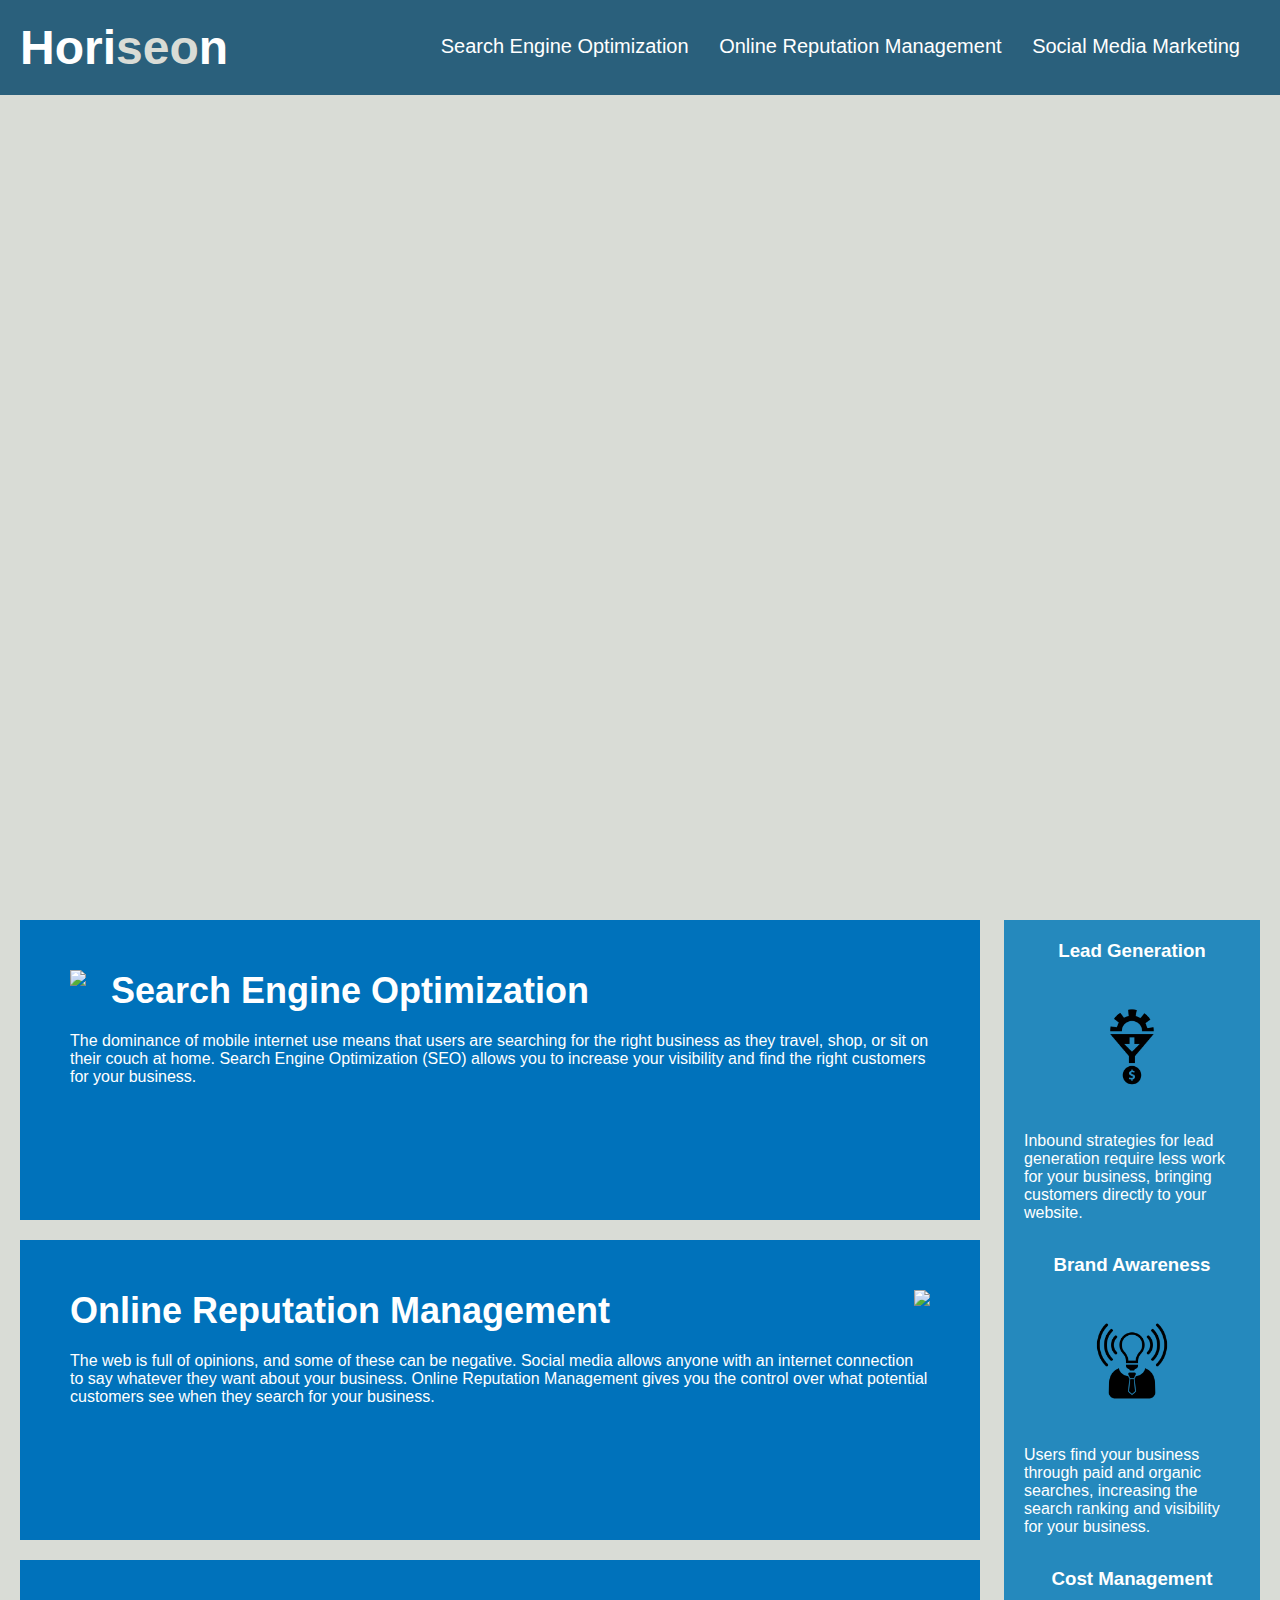
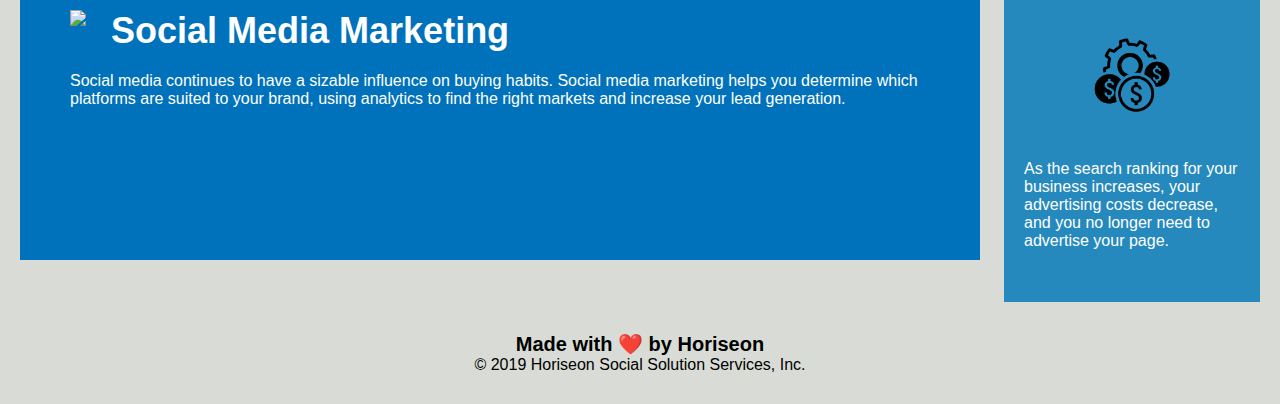
==== starter/index.html @ 1c3e69bf "added the starter files to the project" ====
<!DOCTYPE html>
<html lang="en-gb">

<head>
    <meta charset="UTF-8" />
    <link rel="stylesheet" href="./assets/css/style.css">
    <title>website</title>
</head>

<body>
    <div class="header">
        <h1>Hori<span class="seo">seo</span>n</h1>
        <div>
            <ul>
                <li>
                    <a href="#search-engine-optimization">Search Engine Optimization</a>
                </li>
                <li>
                    <a href="#online-reputation-management">Online Reputation Management</a>
                </li>
                <li>
                    <a href="#social-media-marketing">Social Media Marketing</a>
                </li>
            </ul>
        </div>
    </div>
    <div class="hero"></div>
    <div class="content">
        <div class="search-engine-optimization">
            <img src="./assets/images/search-engine-optimization.jpg" class="float-left" />
            <h2>Search Engine Optimization</h2>
            <p>
                The dominance of mobile internet use means that users are searching for the right business as they travel, shop, or sit on their couch at home. Search Engine Optimization (SEO) allows you to increase your visibility and find the right customers for your business.
            </p>
        </div>
        <div id="online-reputation-management" class="online-reputation-management">
            <img src="./assets/images/online-reputation-management.jpg" class="float-right" />
            <h2>Online Reputation Management</h2>
            <p>
                The web is full of opinions, and some of these can be negative. Social media allows anyone with an internet connection to say whatever they want about your business. Online Reputation Management gives you the control over what potential customers see when they search for your business.
            </p>
        </div>
        <div id="social-media-marketing" class="social-media-marketing">
            <img src="./assets/images/social-media-marketing.jpg" class="float-left" />
            <h2>Social Media Marketing</h2>
            <p>
                Social media continues to have a sizable influence on buying habits. Social media marketing helps you determine which platforms are suited to your brand, using analytics to find the right markets and increase your lead generation.
            </p>
        </div>
    </div>
    <div class="benefits">
        <div class="benefit-lead">
            <h3>Lead Generation</h3>
            <img src="./assets/images/lead-generation.png" />
            <p>
                Inbound strategies for lead generation require less work for your business, bringing customers directly to your website.
            </p>
        </div>
        <div class="benefit-brand">
            <h3>Brand Awareness</h3>
            <img src="./assets/images/brand-awareness.png" />
            <p>
                Users find your business through paid and organic searches, increasing the search ranking and visibility for your business.
            </p>
        </div>
        <div class="benefit-cost">
            <h3>Cost Management</h3>
            <img src="./assets/images/cost-management.png"></img>
            <p>
                As the search ranking for your business increases, your advertising costs decrease, and you no longer need to advertise your page.
            </p>
        </div>
    </div>
    <div class="footer">
        <h2>Made with ❤️️ by Horiseon</h2>
        <p>
            &copy; 2019 Horiseon Social Solution Services, Inc.
        </p>
    </div>
</body>

</html>
---- starter/assets/css/style.css ----
* {
    box-sizing: border-box;
    padding: 0;
    margin: 0;
}

body {
    background-color: #d9dcd6;
}

.header {
    padding: 20px;
    font-family: 'Trebuchet MS', 'Lucida Sans Unicode', 'Lucida Grande', 'Lucida Sans', Arial, sans-serif;
    background-color: #2a607c;
    color: #ffffff;
}

.header h1 {
    display: inline-block;
    font-size: 48px;
}

.header h1 .seo {
    color: #d9dcd6;
}

.header div {
    padding-top: 15px;
    margin-right: 20px;
    float: right;
    font-family: 'Gill Sans', 'Gill Sans MT', Calibri, 'Trebuchet MS', sans-serif;
    font-size: 20px;
}

.header div ul {
    list-style-type: none;
}

.header div ul li {
    display: inline-block;
    margin-left: 25px;
}

a {
    color: #ffffff;
    text-decoration: none;
}

p {
    font-size: 16px;
}

.hero {
    height: 800px;
    width: 100%;
    margin-bottom: 25px;
    background-image: url("../images/digital-marketing-meeting.jpg");
    background-size: cover;
    background-position: center;
}

.float-left {
    float: left;
    margin-right: 25px;
}

.float-right {
    float: right;
    margin-left: 25px;
}

.content {
    width: 75%;
    display: inline-block;
    margin-left: 20px;
}

.benefits {
    margin-right: 20px;
    padding: 20px;
    clear: both;
    float: right;
    width: 20%;
    height: 100%;
    font-family: 'Gill Sans', 'Gill Sans MT', Calibri, 'Trebuchet MS', sans-serif;
    background-color: #2589bd;
}

.benefit-lead {
    margin-bottom: 32px;
    color: #ffffff;
}

.benefit-brand {
    margin-bottom: 32px;
    color: #ffffff;
}

.benefit-cost {
    margin-bottom: 32px;
    color: #ffffff;
}

.benefit-lead h3 {
    margin-bottom: 10px;
    text-align: center;
}

.benefit-brand h3 {
    margin-bottom: 10px;
    text-align: center;
}

.benefit-cost h3 {
    margin-bottom: 10px;
    text-align: center;
}

.benefit-lead img {
    display: block;
    margin: 10px auto;
    max-width: 150px;
}

.benefit-brand img {
    display: block;
    margin: 10px auto;
    max-width: 150px;
}

.benefit-cost img {
    display: block;
    margin: 10px auto;
    max-width: 150px;
}

.search-engine-optimization {
    margin-bottom: 20px;
    padding: 50px;
    height: 300px;
    font-family: 'Gill Sans', 'Gill Sans MT', Calibri, 'Trebuchet MS', sans-serif;
    background-color: #0072bb;
    color: #ffffff;
}

.online-reputation-management {
    margin-bottom: 20px;
    padding: 50px;
    height: 300px;
    font-family: 'Gill Sans', 'Gill Sans MT', Calibri, 'Trebuchet MS', sans-serif;
    background-color: #0072bb;
    color: #ffffff;
}

.social-media-marketing {
    margin-bottom: 20px;
    padding: 50px;
    height: 300px;
    font-family: 'Gill Sans', 'Gill Sans MT', Calibri, 'Trebuchet MS', sans-serif;
    background-color: #0072bb;
    color: #ffffff;
}

.search-engine-optimization img {
    max-height: 200px;
}

.online-reputation-management img {
    max-height: 200px;
}

.social-media-marketing img {
    max-height: 200px;
}

.search-engine-optimization h2 {
    margin-bottom: 20px;
    font-size: 36px;
}

.online-reputation-management h2 {
    margin-bottom: 20px;
    font-size: 36px;
}

.social-media-marketing h2 {
    margin-bottom: 20px;
    font-size: 36px;
}

.footer {
    padding: 30px;
    clear: both;
    font-family: 'Trebuchet MS', 'Lucida Sans Unicode', 'Lucida Grande', 'Lucida Sans', Arial, sans-serif;
    text-align: center;
}

.footer h2 {
    font-size: 20px;
}
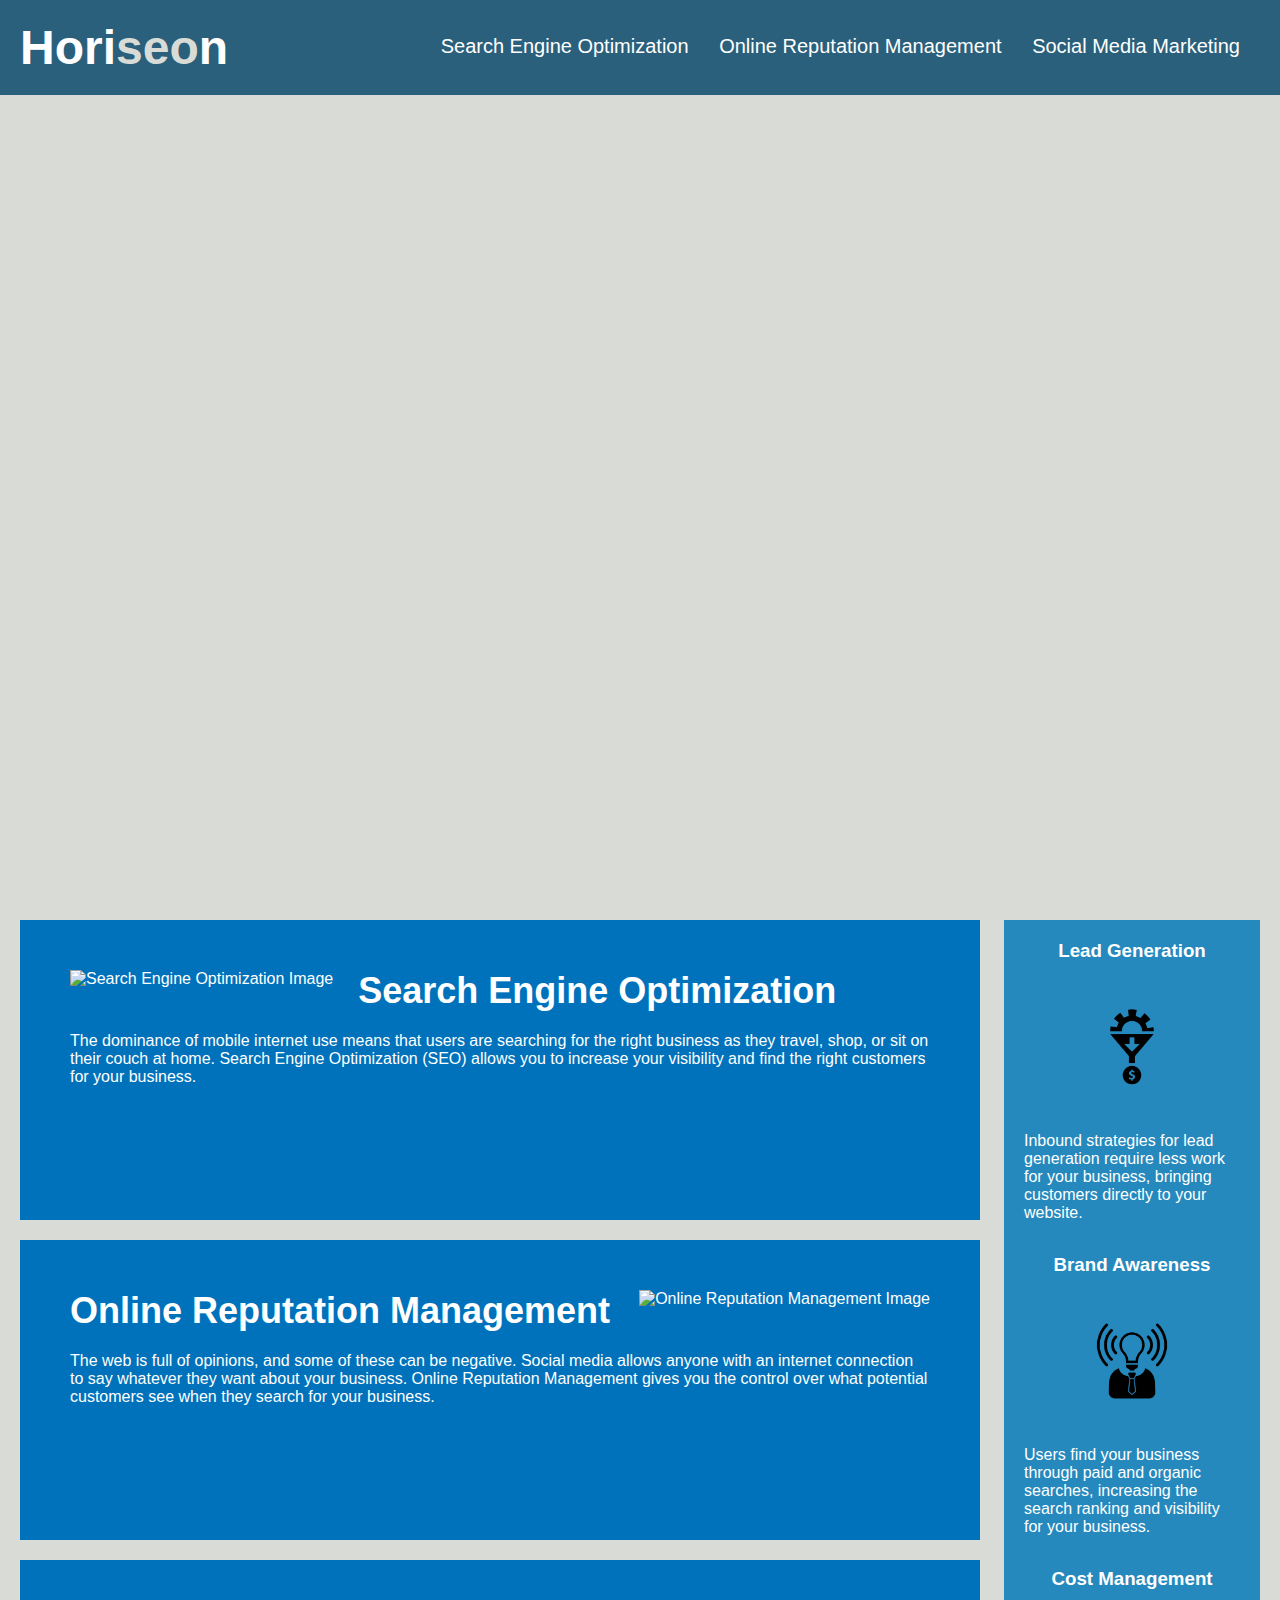
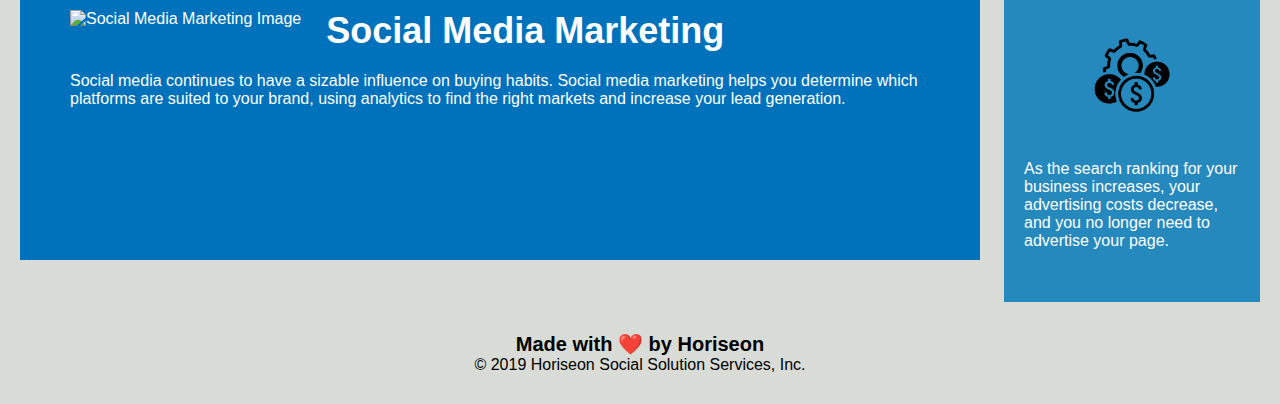
==== commit a950dcf0: "refactored the div tags in Content and Benefit to section tags and also added alt attributes to Imag" ====
--- a/starter/index.html
+++ b/starter/index.html
@@ -4,13 +4,13 @@
 <head>
     <meta charset="UTF-8" />
     <link rel="stylesheet" href="./assets/css/style.css">
-    <title>website</title>
+    <title>Web Accessibility</title>
 </head>
 
 <body>
-    <div class="header">
+    <header class="header">
         <h1>Hori<span class="seo">seo</span>n</h1>
-        <div>
+        <nav>
             <ul>
                 <li>
                     <a href="#search-engine-optimization">Search Engine Optimization</a>
@@ -22,61 +22,61 @@
                     <a href="#social-media-marketing">Social Media Marketing</a>
                 </li>
             </ul>
-        </div>
-    </div>
+        </nav>
+    </header>
     <div class="hero"></div>
     <div class="content">
-        <div class="search-engine-optimization">
-            <img src="./assets/images/search-engine-optimization.jpg" class="float-left" />
+        <section id="search-engine-optimization" class="search-engine-optimization">
+            <img src="./assets/images/search-engine-optimization.jpg" alt="Search Engine Optimization Image" class="float-left" />
             <h2>Search Engine Optimization</h2>
             <p>
                 The dominance of mobile internet use means that users are searching for the right business as they travel, shop, or sit on their couch at home. Search Engine Optimization (SEO) allows you to increase your visibility and find the right customers for your business.
             </p>
-        </div>
-        <div id="online-reputation-management" class="online-reputation-management">
-            <img src="./assets/images/online-reputation-management.jpg" class="float-right" />
+        </section>
+        <section id="online-reputation-management" class="online-reputation-management">
+            <img src="./assets/images/online-reputation-management.jpg" alt="Online Reputation Management Image" class="float-right" />
             <h2>Online Reputation Management</h2>
             <p>
                 The web is full of opinions, and some of these can be negative. Social media allows anyone with an internet connection to say whatever they want about your business. Online Reputation Management gives you the control over what potential customers see when they search for your business.
             </p>
-        </div>
-        <div id="social-media-marketing" class="social-media-marketing">
-            <img src="./assets/images/social-media-marketing.jpg" class="float-left" />
+        </section>
+        <section id="social-media-marketing" class="social-media-marketing">
+            <img src="./assets/images/social-media-marketing.jpg" alt="Social Media Marketing Image" class="float-left" />
             <h2>Social Media Marketing</h2>
             <p>
                 Social media continues to have a sizable influence on buying habits. Social media marketing helps you determine which platforms are suited to your brand, using analytics to find the right markets and increase your lead generation.
             </p>
-        </div>
+        </section>
     </div>
     <div class="benefits">
-        <div class="benefit-lead">
+        <section class="benefit-lead">
             <h3>Lead Generation</h3>
-            <img src="./assets/images/lead-generation.png" />
+            <img src="./assets/images/lead-generation.png" alt="Lead Generation Icon"/>
             <p>
                 Inbound strategies for lead generation require less work for your business, bringing customers directly to your website.
             </p>
-        </div>
-        <div class="benefit-brand">
+        </section>
+        <section class="benefit-brand">
             <h3>Brand Awareness</h3>
-            <img src="./assets/images/brand-awareness.png" />
+            <img src="./assets/images/brand-awareness.png" alt="Brand Awareness Icon"/>
             <p>
                 Users find your business through paid and organic searches, increasing the search ranking and visibility for your business.
             </p>
-        </div>
-        <div class="benefit-cost">
+        </section>
+        <section class="benefit-cost">
             <h3>Cost Management</h3>
-            <img src="./assets/images/cost-management.png"></img>
+            <img src="./assets/images/cost-management.png" alt="Cost Management Icon"/>
             <p>
                 As the search ranking for your business increases, your advertising costs decrease, and you no longer need to advertise your page.
             </p>
-        </div>
+        </section>
     </div>
-    <div class="footer">
+    <footer class="footer">
         <h2>Made with ❤️️ by Horiseon</h2>
         <p>
             &copy; 2019 Horiseon Social Solution Services, Inc.
         </p>
-    </div>
+    </footer>
 </body>
 
 </html>
--- a/starter/assets/css/style.css
+++ b/starter/assets/css/style.css
@@ -8,35 +8,35 @@
     background-color: #d9dcd6;
 }
 
-.header {
+header {
     padding: 20px;
     font-family: 'Trebuchet MS', 'Lucida Sans Unicode', 'Lucida Grande', 'Lucida Sans', Arial, sans-serif;
     background-color: #2a607c;
     color: #ffffff;
 }
 
-.header h1 {
+header h1 {
     display: inline-block;
     font-size: 48px;
 }
 
-.header h1 .seo {
+header h1 .seo {
     color: #d9dcd6;
 }
 
-.header div {
+header nav {
     padding-top: 15px;
     margin-right: 20px;
     float: right;
     font-family: 'Gill Sans', 'Gill Sans MT', Calibri, 'Trebuchet MS', sans-serif;
-    font-size: 20px;
-}
-
-.header div ul {
+    font-size: 20px; 
+}
+
+header nav ul {
     list-style-type: none;
 }
 
-.header div ul li {
+header nav ul li {
     display: inline-block;
     margin-left: 25px;
 }
@@ -188,13 +188,13 @@
     font-size: 36px;
 }
 
-.footer {
+footer {
     padding: 30px;
     clear: both;
     font-family: 'Trebuchet MS', 'Lucida Sans Unicode', 'Lucida Grande', 'Lucida Sans', Arial, sans-serif;
     text-align: center;
 }
 
-.footer h2 {
+footer h2 {
     font-size: 20px;
 }
